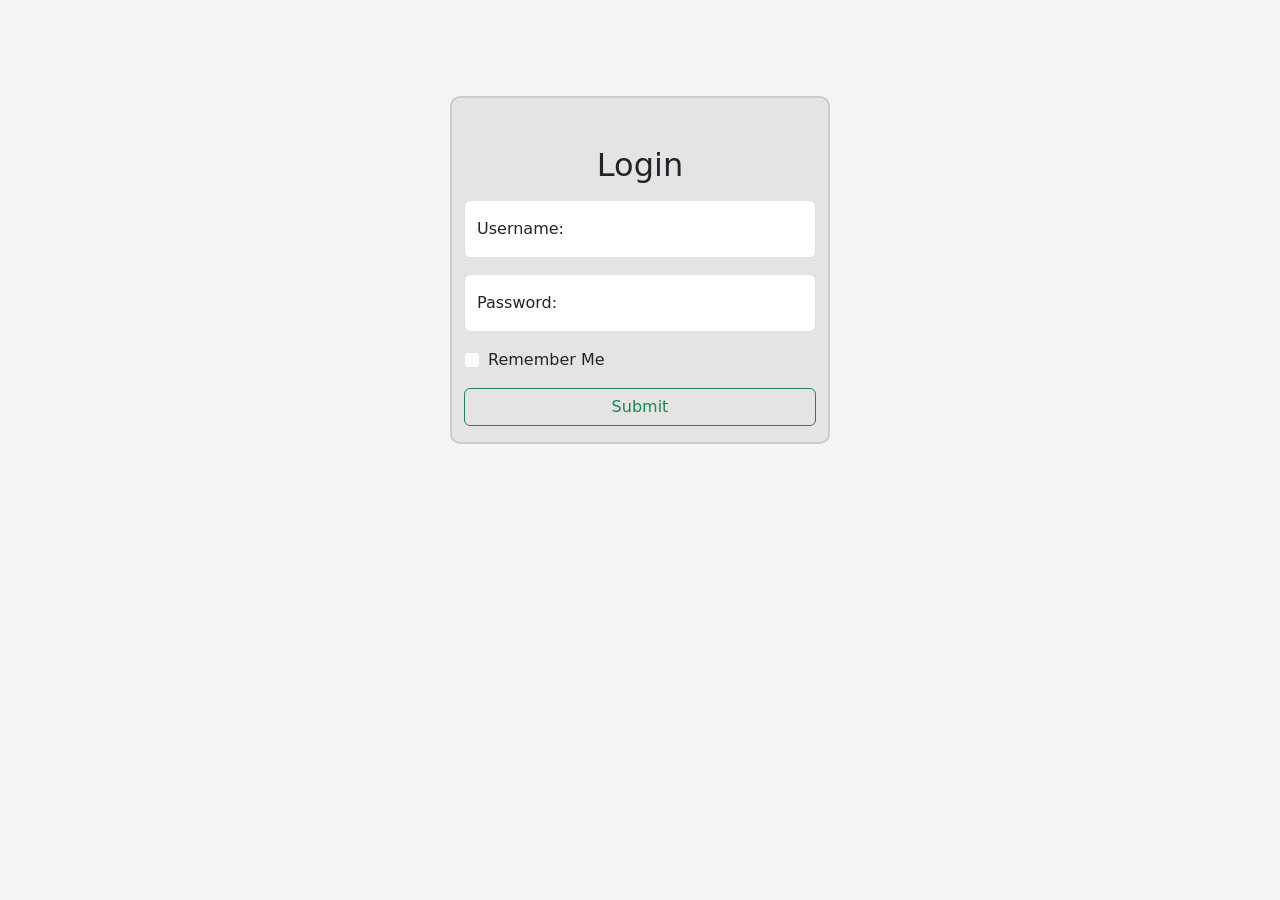
==== index.html @ 2c10632f "first commit" ====
<!DOCTYPE html>
<html lang="en">
<head>
    <meta charset="UTF-8">
    <meta name="viewport" content="width=device-width, initial-scale=1.0">
    <title>Prizemarkt</title>
    <link
    href="https://cdn.jsdelivr.net/npm/bootstrap@5.0.2/dist/css/bootstrap.min.css"
    rel="stylesheet"
    integrity="sha384-EVSTQN3/azprG1Anm3QDgpJLIm9Nao0Yz1ztcQTwFspd3yD65VohhpuuCOmLASjC"
    crossorigin="anonymous"
  />
    <script src="https://cdn.jsdelivr.net/npm/bootstrap@5.3.3/dist/js/bootstrap.bundle.min.js"></script>
  <link rel="stylesheet" href="style4.css">
</head>
<body>
    <div class="container">
        <div class="row mt-5 gap-2">
            <div class="col col-lg-4 col-md-6 col-11 m-auto box mb-2 mt-5">
                <form action="index2.html">
                    <div class="rounded m-auto">
                        <h2 class="text-center mt-5 mb-2">Login</h2>
                        <div class="form-floating mb-3 mt-3">
                            <input type="text" class="form-control" id="uname" placeholder="Enter username" name="uname" required>
                            <label for="uname" class="form-label">Username:</label>
                          </div>
                          <div class="form-floating mb-3">
                            <input type="password" class="form-control" id="pwd" placeholder="Enter password" name="pswd" required>
                            <label for="pwd" class="form-label">Password:</label>
                          </div>
                          <div class="form-check mb-3">
                            <input class="form-check-input" type="checkbox" id="myCheck"  name="remember" required>
                            <label class="form-check-label" for="myCheck">Remember Me</label>
                          </div>
                          <div class="d-grid mt-3 mb-3">
                            <button type="submit"class="btn btn-outline-success " value="Submit">Submit</button>
                        </div>
                    </div>
                </form>
            </div>
        </div>
    </div>
</body>
</html>
---- style4.css ----
.box{
    border: 2px solid #ccc;
    border-radius: 10px;
    background-color:rgb(229, 228, 228);
}
body{
    background-color: whitesmoke;
}
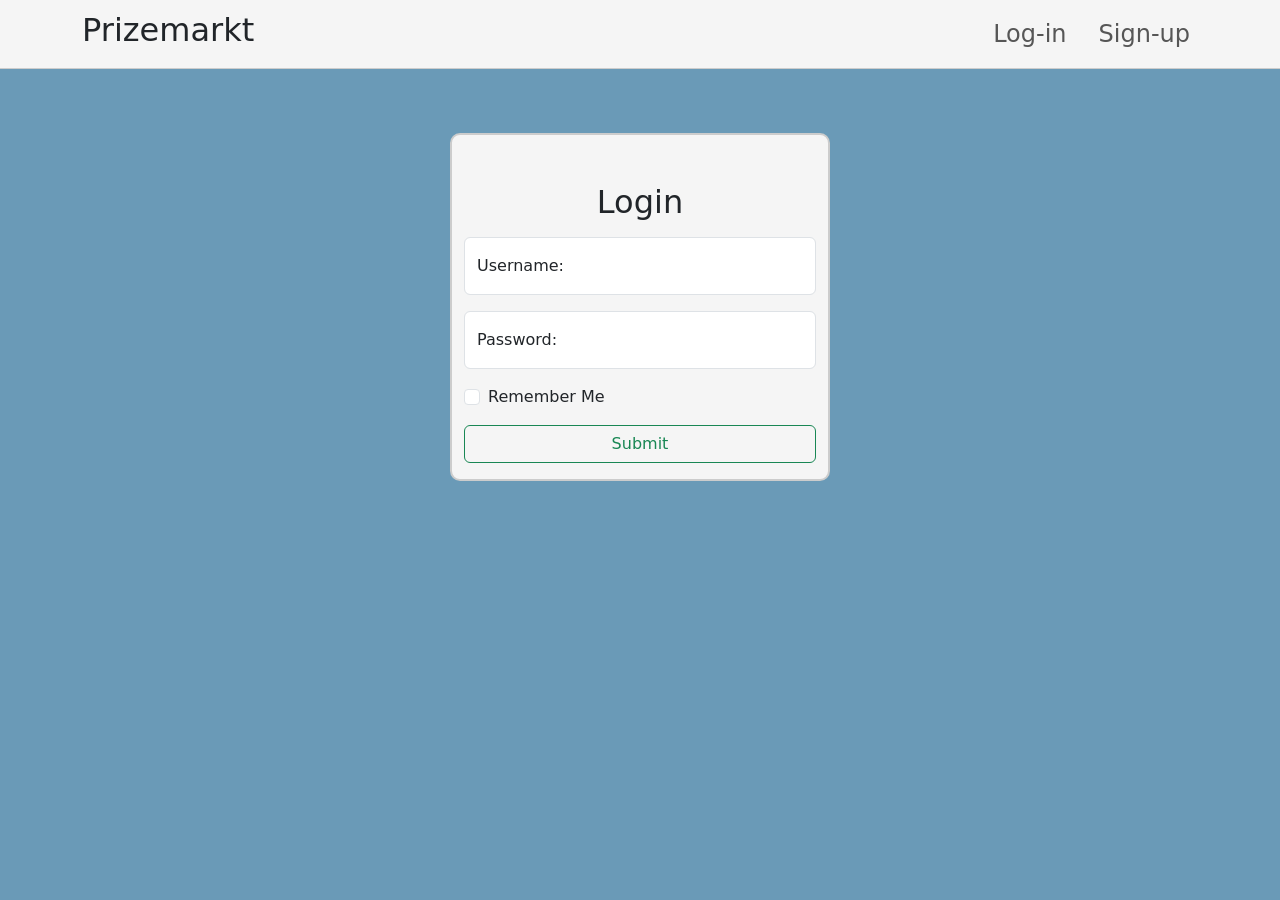
==== commit 6dc26685: "first commit" ====
--- a/index.html
+++ b/index.html
@@ -1,44 +1,102 @@
 <!DOCTYPE html>
 <html lang="en">
-<head>
-    <meta charset="UTF-8">
-    <meta name="viewport" content="width=device-width, initial-scale=1.0">
+  <head>
+    <meta charset="UTF-8" />
+    <meta name="viewport" content="width=device-width, initial-scale=1.0" />
     <title>Prizemarkt</title>
     <link
-    href="https://cdn.jsdelivr.net/npm/bootstrap@5.0.2/dist/css/bootstrap.min.css"
-    rel="stylesheet"
-    integrity="sha384-EVSTQN3/azprG1Anm3QDgpJLIm9Nao0Yz1ztcQTwFspd3yD65VohhpuuCOmLASjC"
-    crossorigin="anonymous"
-  />
-    <script src="https://cdn.jsdelivr.net/npm/bootstrap@5.3.3/dist/js/bootstrap.bundle.min.js"></script>
-  <link rel="stylesheet" href="style4.css">
-</head>
-<body>
+      href="https://cdn.jsdelivr.net/npm/bootstrap@5.0.2/dist/css/bootstrap.min.css"
+      rel="stylesheet"
+      integrity="sha384-EVSTQN3/azprG1Anm3QDgpJLIm9Nao0Yz1ztcQTwFspd3yD65VohhpuuCOmLASjC"
+      crossorigin="anonymous"
+    />
+    <script
+      src="https://cdn.jsdelivr.net/npm/bootstrap@5.0.2/dist/js/bootstrap.bundle.min.js"
+      integrity="sha384-MrcW6ZMFYlzcLA8Nl+NtUVF0sA7MsXsP1UyJoMp4YLEuNSfAP+JcXn/tWtIaxVXM"
+      crossorigin="anonymous"
+    ></script>    
+    <link rel="stylesheet" href="style4.css" />
+  </head>
+  <body>
+    <nav class="navbar navbar-expand-lg navbar-light  sticky-top">
+      <div class="container">
+        <h3 class="fs-2">Prizemarkt</h3>
+        <button
+          class="navbar-toggler"
+          type="button"
+          data-bs-toggle="collapse"
+          data-bs-target="#navbarSupportedContent"
+          aria-controls="navbarSupportedContent"
+          aria-expanded="false"
+          aria-label="Toggle navigation"
+        >
+          <span class="navbar-toggler-icon"></span>
+        </button>
+        <div class="collapse navbar-collapse" id="navbarSupportedContent">
+          <ul class="navbar-nav  mb-2 mb-lg-0 gap-3 me-0 mx-auto fs-4">
+            <li class="nav-item">
+              <a class="nav-link" href="index.html">Log-in</a>
+            </li>
+            <li class="nav-item">
+              <a class="nav-link" href="index2.html">Sign-up</a>  
+          </ul>
+        </div>
+  
+      </div>
+    </nav>
     <div class="container">
-        <div class="row mt-5 gap-2">
-            <div class="col col-lg-4 col-md-6 col-11 m-auto box mb-2 mt-5">
-                <form action="index2.html">
-                    <div class="rounded m-auto">
-                        <h2 class="text-center mt-5 mb-2">Login</h2>
-                        <div class="form-floating mb-3 mt-3">
-                            <input type="text" class="form-control" id="uname" placeholder="Enter username" name="uname" required>
-                            <label for="uname" class="form-label">Username:</label>
-                          </div>
-                          <div class="form-floating mb-3">
-                            <input type="password" class="form-control" id="pwd" placeholder="Enter password" name="pswd" required>
-                            <label for="pwd" class="form-label">Password:</label>
-                          </div>
-                          <div class="form-check mb-3">
-                            <input class="form-check-input" type="checkbox" id="myCheck"  name="remember" required>
-                            <label class="form-check-label" for="myCheck">Remember Me</label>
-                          </div>
-                          <div class="d-grid mt-3 mb-3">
-                            <button type="submit"class="btn btn-outline-success " value="Submit">Submit</button>
-                        </div>
-                    </div>
-                </form>
+      <div class="row mt-3 gap-2">
+        <div class="col col-lg-4 col-md-6 col-11 m-auto box mb-2 mt-5">
+          <form action="index3.html">
+            <div class="rounded m-auto">
+              <h2 class="text-center mt-5 mb-2">Login</h2>
+              <div class="form-floating mb-3 mt-3">
+                <input
+                  type="text"
+                  class="form-control"
+                  id="uname"
+                  placeholder="Enter username"
+                  name="uname"
+                  required
+                />
+                <label for="uname" class="form-label">Username:</label>
+              </div>
+              <div class="form-floating mb-3">
+                <input
+                  type="password"
+                  class="form-control"
+                  id="pwd"
+                  placeholder="Enter password"
+                  name="pswd"
+                  required
+                />
+                <label for="pwd" class="form-label">Password:</label>
+              </div>
+              <div class="form-check mb-3">
+                <input
+                  class="form-check-input"
+                  type="checkbox"
+                  id="myCheck"
+                  name="remember"
+                  required
+                />
+                <label class="form-check-label" for="myCheck"
+                  >Remember Me</label
+                >
+              </div>
+              <div class="d-grid mt-3 mb-3">
+                <button
+                  type="submit"
+                  class="btn btn-outline-success"
+                  value="Submit"
+                >
+                  Submit
+                </button>
+              </div>
             </div>
+          </form>
         </div>
+      </div>
     </div>
-</body>
-</html>+  </body>
+</html>
--- a/style4.css
+++ b/style4.css
@@ -1,8 +1,12 @@
 .box{
     border: 2px solid #ccc;
     border-radius: 10px;
-    background-color:rgb(229, 228, 228);
+    background-color:whitesmoke;
 }
 body{
+    background-color: rgb(106, 154, 183);
+}
+.navbar{
+    border-bottom: 1px solid #ccc;
     background-color: whitesmoke;
-}
+}
